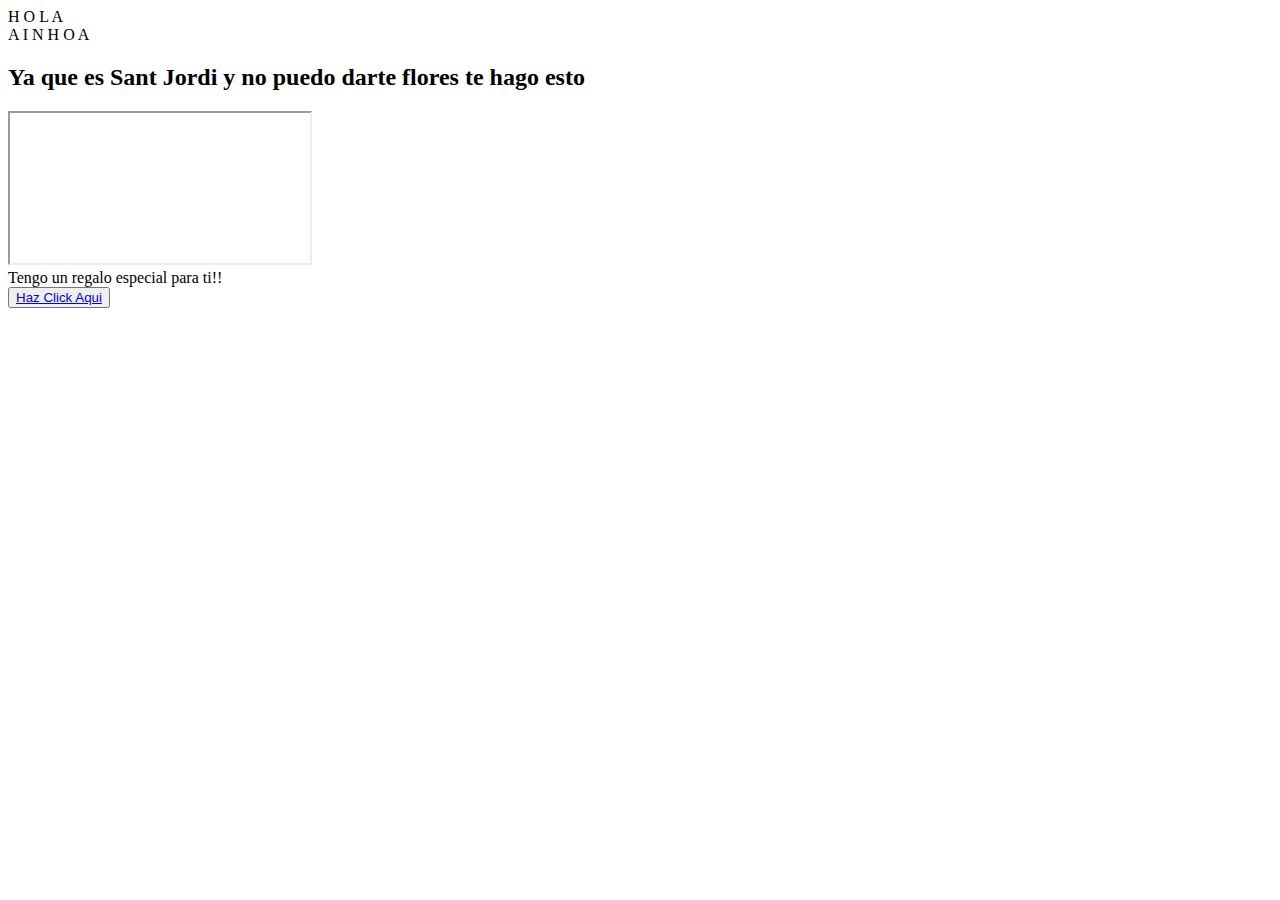
==== index.html @ e1b9996b "Add files via upload" ====
<!DOCTYPE html>
<html lang="es">
<head>
    <meta charset="UTF-8">
    <meta http-equiv="X-UA-Compatible" content="IE=edge">
    <meta name="viewport" content="width=device-width, initial-scale=1.0">
    <link rel="stylesheet" href="css/style.css">
    <link rel="icon" href="img/flowers.png" type="image/x-icon">
    <title>Sant Jordi</title>
</head>
<body>
    <div class="greetings">

        <span>H</span>
        <span>O</span>
        <span>L</span>
        <span>A</span>
    </div>
    <div class="greetings">
        <span>A</span>
        <span>I</span>
        <span>N</span>
        <span>H</span>
        <span>O</span>
        <span>A</span>
    </div>
    <div class="pdf-container">
        <h2>Ya que es Sant Jordi y no puedo darte flores te hago esto</h2>
        <iframe src="Toda nuestra historia.pdf"></iframe>
    </div>
    <div class="description">
        <span>Tengo un regalo especial para ti!!</span>
    </div>
    <div class="button">
        <button>
            <a href="FLORES.html">Haz Click Aqui</a>
        </button>
        
    </div>
</body>
</html>
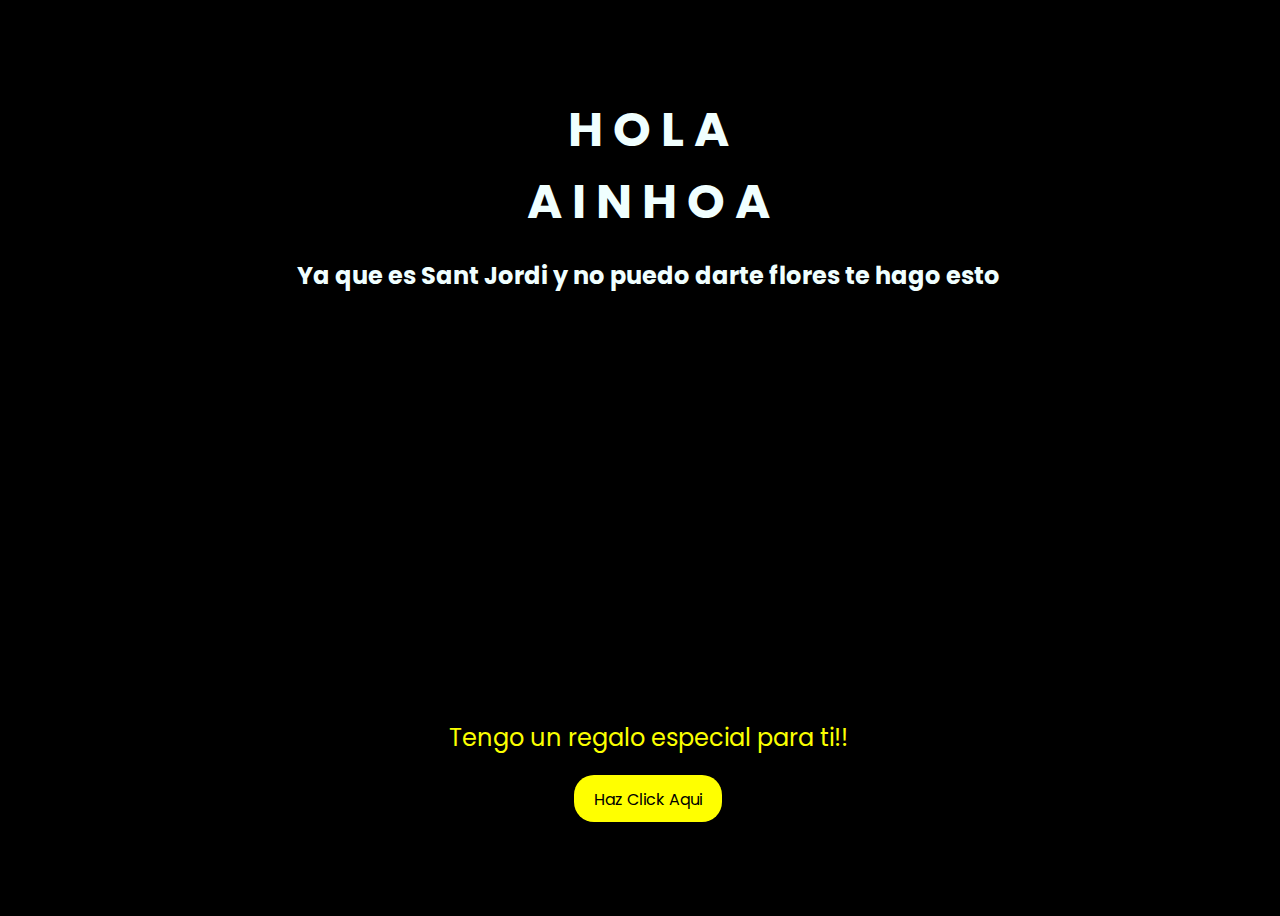
==== commit 4e4b3582: "Update index.html" ====
--- a/index.html
+++ b/index.html
@@ -4,8 +4,8 @@
     <meta charset="UTF-8">
     <meta http-equiv="X-UA-Compatible" content="IE=edge">
     <meta name="viewport" content="width=device-width, initial-scale=1.0">
-    <link rel="stylesheet" href="css/style.css">
-    <link rel="icon" href="img/flowers.png" type="image/x-icon">
+    <link rel="stylesheet" href="style.css">
+    <link rel="icon" href="flowers.png" type="image/x-icon">
     <title>Sant Jordi</title>
 </head>
 <body>
@@ -38,4 +38,4 @@
         
     </div>
 </body>
-</html>+</html>
--- a/style.css
+++ b/style.css
@@ -0,0 +1,108 @@
+@import url('https://fonts.googleapis.com/css2?family=Poppins:ital,wght@0,500;1,900&display=swap');
+*{
+    font-family: 'Poppins',cursive;
+    text-align: center;
+}
+body{
+    color: azure;
+    width: 100%;
+    height: 100vh;
+    display: flex;
+    flex-direction: column;
+    align-items: center;
+    justify-content: center;
+    background-color: black;
+}
+.greetings{
+    font-size: 3rem;
+    font-weight: 700;
+}
+.greetings > span{
+    animation: glow 2.5s ease-in-out infinite;
+}
+@keyframes glow{
+    0%, 100%{
+        color: #fff;
+        text-shadow: 0 0 12px #fbff00, 0 0 50px #fbff00, 0 0 100px #fbff00;
+    }
+    10%, 90%{
+        color: #696565;
+        text-shadow: none;
+    }
+}
+.greetings > span:nth-child(2){
+    animation-delay: .2s ;
+}
+.greetings > span:nth-child(3){
+    animation-delay: .4s ;
+}
+.greetings > span:nth-child(4){
+    animation-delay: .6s;
+}
+.greetings > span:nth-child(5){
+    animation-delay: .8s;
+}
+
+.description{
+    font-size: 1.5rem;
+    margin-bottom: 20px;
+}
+.pdf-container {
+    text-align: center;
+    font-weight: 600;
+}
+
+iframe {
+    width: 60%;
+    height: 400px;
+    border: none;
+}
+
+.button a{
+    text-decoration: none;
+    font-size: 1rem;
+    color: #111;
+}
+
+@media screen and (max-width:574px){
+    .greetings{
+        display: block;
+        font-size: 3rem;
+        font-weight: 500;
+        text-align: center;
+    }
+    .description{
+        font-size: 1rem;
+    }
+    
+    .button a{
+        font-size: .5rem;
+    }
+}
+
+.description{
+    color: #fbff00;
+}
+
+.button button {
+    background-color: yellow; 
+    border: none; 
+    padding: 10px 20px; 
+    font-size: 18px; 
+    cursor: pointer;
+    position: relative; 
+    border-radius: 20px; 
+    transition: background-color 0.3s ease-in-out; 
+  }
+  
+  .button button a {
+    text-decoration: none; 
+    color: inherit; 
+  }
+  
+  .button button:hover {
+    background-color: orange; 
+    box-shadow: 0 0 10px yellow, 0 0 20px yellow, 0 0 30px yellow;
+  }
+  
+  